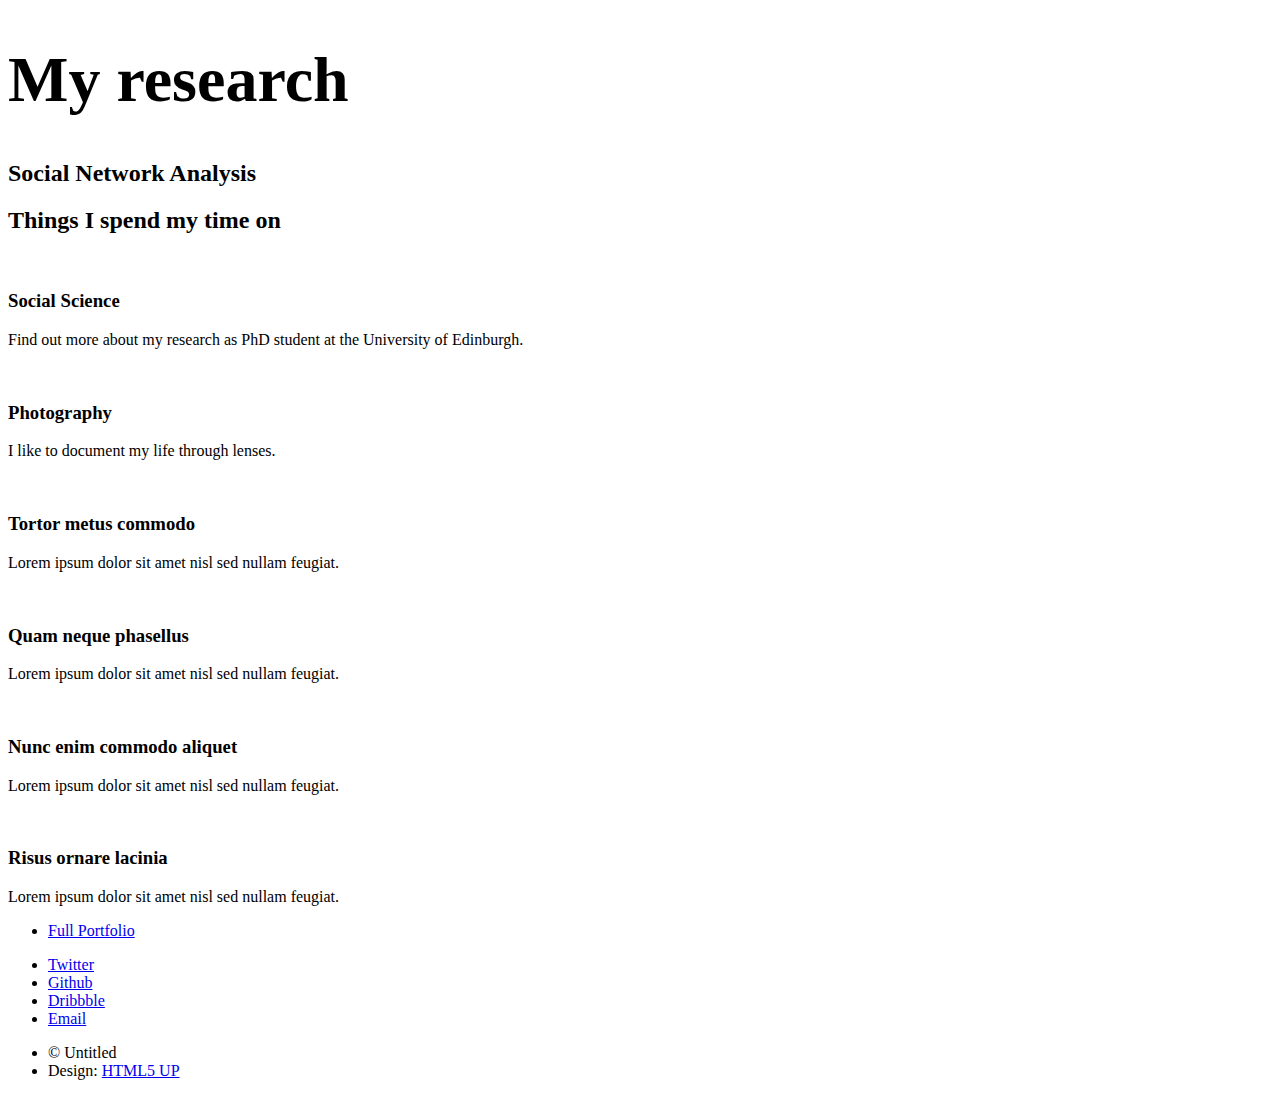
==== Research/index.html @ c4f0f3fb "add second page" ====
<!DOCTYPE HTML>
<!--
	Strata by HTML5 UP
	html5up.net | @ajlkn
	Free for personal and commercial use under the CCA 3.0 license (html5up.net/license)
-->
<html>
	<head>
		<title>Research</title>
		<meta charset="utf-8" />
		<meta name="viewport" content="width=device-width, initial-scale=1, user-scalable=no" />
		<link rel="stylesheet" href="assets/css/main.css" />
		<style>
			#header	h1 {
				font-size: 4em;
			}
		</style>
	</head>
	<body class="is-preload">

		<!-- Header -->
			<header id="header">
				<div class="inner">
					<h1>My research</h1>
				</div>
			</header>

		<!-- Main -->
			<div id="main">

				<!-- One -->
					<section id="one">
						<header class="major">
							<h2>Social Network Analysis</h2>
						</header>
					</section>

				<!-- Two -->
					<section id="two">
						<h2>Things I spend my time on</h2>
						<div class="row">
							<div class="col-6 col-12-xsmall work-item">
								<a href="https://www.sps.ed.ac.uk/staff/paul-schuler" target="_blank" class="image fit"><img src="images/thumbs/01.JPG" alt="" /></a>
								<h3>Social Science</h3>
								<p>Find out more about my research as PhD student at the University of Edinburgh.</p>
							</div>
							<div class="col-6 col-12-xsmall work-item">
								<a href="#"  class="image fit"><img src="images/thumbs/02.JPG" alt="" /></a>
								<h3>Photography</h3>
								<p>I like to document my life through lenses.</p>
							</div>
							<article class="col-6 col-12-xsmall work-item">
								<a href="images/fulls/03.jpg" class="image fit thumb"><img src="images/thumbs/03.jpg" alt="" /></a>
								<h3>Tortor metus commodo</h3>
								<p>Lorem ipsum dolor sit amet nisl sed nullam feugiat.</p>
							</article>
							<article class="col-6 col-12-xsmall work-item">
								<a href="images/fulls/04.jpg" class="image fit thumb"><img src="images/thumbs/04.jpg" alt="" /></a>
								<h3>Quam neque phasellus</h3>
								<p>Lorem ipsum dolor sit amet nisl sed nullam feugiat.</p>
							</article>
							<article class="col-6 col-12-xsmall work-item">
								<a href="images/fulls/05.jpg" class="image fit thumb"><img src="images/thumbs/05.jpg" alt="" /></a>
								<h3>Nunc enim commodo aliquet</h3>
								<p>Lorem ipsum dolor sit amet nisl sed nullam feugiat.</p>
							</article>
							<article class="col-6 col-12-xsmall work-item">
								<a href="images/fulls/06.jpg" class="image fit thumb"><img src="images/thumbs/06.jpg" alt="" /></a>
								<h3>Risus ornare lacinia</h3>
								<p>Lorem ipsum dolor sit amet nisl sed nullam feugiat.</p>
							</article>
						</div>
						<ul class="actions">
							<li><a href="#" class="button">Full Portfolio</a></li>
						</ul>
					</section>

				

				<!-- Four -->
				<!--
					<section id="four">
						<h2>Elements</h2>

						<section>
							<h4>Text</h4>
							<p>This is <b>bold</b> and this is <strong>strong</strong>. This is <i>italic</i> and this is <em>emphasized</em>.
							This is <sup>superscript</sup> text and this is <sub>subscript</sub> text.
							This is <u>underlined</u> and this is code: <code>for (;;) { ... }</code>. Finally, <a href="#">this is a link</a>.</p>
							<hr />
							<header>
								<h4>Heading with a Subtitle</h4>
								<p>Lorem ipsum dolor sit amet nullam id egestas urna aliquam</p>
							</header>
							<p>Nunc lacinia ante nunc ac lobortis. Interdum adipiscing gravida odio porttitor sem non mi integer non faucibus ornare mi ut ante amet placerat aliquet. Volutpat eu sed ante lacinia sapien lorem accumsan varius montes viverra nibh in adipiscing blandit tempus accumsan.</p>
							<header>
								<h5>Heading with a Subtitle</h5>
								<p>Lorem ipsum dolor sit amet nullam id egestas urna aliquam</p>
							</header>
							<p>Nunc lacinia ante nunc ac lobortis. Interdum adipiscing gravida odio porttitor sem non mi integer non faucibus ornare mi ut ante amet placerat aliquet. Volutpat eu sed ante lacinia sapien lorem accumsan varius montes viverra nibh in adipiscing blandit tempus accumsan.</p>
							<hr />
							<h2>Heading Level 2</h2>
							<h3>Heading Level 3</h3>
							<h4>Heading Level 4</h4>
							<h5>Heading Level 5</h5>
							<h6>Heading Level 6</h6>
							<hr />
							<h5>Blockquote</h5>
							<blockquote>Fringilla nisl. Donec accumsan interdum nisi, quis tincidunt felis sagittis eget tempus euismod. Vestibulum ante ipsum primis in faucibus vestibulum. Blandit adipiscing eu felis iaculis volutpat ac adipiscing accumsan faucibus. Vestibulum ante ipsum primis in faucibus lorem ipsum dolor sit amet nullam adipiscing eu felis.</blockquote>
							<h5>Preformatted</h5>
							<pre><code>i = 0;

while (!deck.isInOrder()) {
print 'Iteration ' + i;
deck.shuffle();
i++;
}

print 'It took ' + i + ' iterations to sort the deck.';</code></pre>
						</section>

						<section>
							<h4>Lists</h4>
							<div class="row">
								<div class="col-6 col-12-xsmall">
									<h5>Unordered</h5>
									<ul>
										<li>Dolor pulvinar etiam magna etiam.</li>
										<li>Sagittis adipiscing lorem eleifend.</li>
										<li>Felis enim feugiat dolore viverra.</li>
									</ul>
									<h5>Alternate</h5>
									<ul class="alt">
										<li>Dolor pulvinar etiam magna etiam.</li>
										<li>Sagittis adipiscing lorem eleifend.</li>
										<li>Felis enim feugiat dolore viverra.</li>
									</ul>
								</div>
								<div class="col-6 col-12-xsmall">
									<h5>Ordered</h5>
									<ol>
										<li>Dolor pulvinar etiam magna etiam.</li>
										<li>Etiam vel felis at lorem sed viverra.</li>
										<li>Felis enim feugiat dolore viverra.</li>
										<li>Dolor pulvinar etiam magna etiam.</li>
										<li>Etiam vel felis at lorem sed viverra.</li>
										<li>Felis enim feugiat dolore viverra.</li>
									</ol>
									<h5>Icons</h5>
									<ul class="icons">
										<li><a href="#" class="icon brands fa-twitter"><span class="label">Twitter</span></a></li>
										<li><a href="#" class="icon brands fa-facebook-f"><span class="label">Facebook</span></a></li>
										<li><a href="#" class="icon brands fa-instagram"><span class="label">Instagram</span></a></li>
										<li><a href="#" class="icon brands fa-github"><span class="label">Github</span></a></li>
										<li><a href="#" class="icon brands fa-dribbble"><span class="label">Dribbble</span></a></li>
										<li><a href="#" class="icon brands fa-tumblr"><span class="label">Tumblr</span></a></li>
									</ul>
								</div>
							</div>
							<h5>Actions</h5>
							<ul class="actions">
								<li><a href="#" class="button primary">Default</a></li>
								<li><a href="#" class="button">Default</a></li>
							</ul>
							<ul class="actions small">
								<li><a href="#" class="button primary small">Small</a></li>
								<li><a href="#" class="button small">Small</a></li>
							</ul>
							<div class="row">
								<div class="col-6 col-12-small">
									<ul class="actions stacked">
										<li><a href="#" class="button primary">Default</a></li>
										<li><a href="#" class="button">Default</a></li>
									</ul>
								</div>
								<div class="col-6 col-12-small">
									<ul class="actions stacked">
										<li><a href="#" class="button primary small">Small</a></li>
										<li><a href="#" class="button small">Small</a></li>
									</ul>
								</div>
								<div class="col-6 col-12-small">
									<ul class="actions stacked">
										<li><a href="#" class="button primary fit">Default</a></li>
										<li><a href="#" class="button fit">Default</a></li>
									</ul>
								</div>
								<div class="col-6 col-12-small">
									<ul class="actions stacked">
										<li><a href="#" class="button primary small fit">Small</a></li>
										<li><a href="#" class="button small fit">Small</a></li>
									</ul>
								</div>
							</div>
						</section>

						<section>
							<h4>Table</h4>
							<h5>Default</h5>
							<div class="table-wrapper">
								<table>
									<thead>
										<tr>
											<th>Name</th>
											<th>Description</th>
											<th>Price</th>
										</tr>
									</thead>
									<tbody>
										<tr>
											<td>Item One</td>
											<td>Ante turpis integer aliquet porttitor.</td>
											<td>29.99</td>
										</tr>
										<tr>
											<td>Item Two</td>
											<td>Vis ac commodo adipiscing arcu aliquet.</td>
											<td>19.99</td>
										</tr>
										<tr>
											<td>Item Three</td>
											<td> Morbi faucibus arcu accumsan lorem.</td>
											<td>29.99</td>
										</tr>
										<tr>
											<td>Item Four</td>
											<td>Vitae integer tempus condimentum.</td>
											<td>19.99</td>
										</tr>
										<tr>
											<td>Item Five</td>
											<td>Ante turpis integer aliquet porttitor.</td>
											<td>29.99</td>
										</tr>
									</tbody>
									<tfoot>
										<tr>
											<td colspan="2"></td>
											<td>100.00</td>
										</tr>
									</tfoot>
								</table>
							</div>

							<h5>Alternate</h5>
							<div class="table-wrapper">
								<table class="alt">
									<thead>
										<tr>
											<th>Name</th>
											<th>Description</th>
											<th>Price</th>
										</tr>
									</thead>
									<tbody>
										<tr>
											<td>Item One</td>
											<td>Ante turpis integer aliquet porttitor.</td>
											<td>29.99</td>
										</tr>
										<tr>
											<td>Item Two</td>
											<td>Vis ac commodo adipiscing arcu aliquet.</td>
											<td>19.99</td>
										</tr>
										<tr>
											<td>Item Three</td>
											<td> Morbi faucibus arcu accumsan lorem.</td>
											<td>29.99</td>
										</tr>
										<tr>
											<td>Item Four</td>
											<td>Vitae integer tempus condimentum.</td>
											<td>19.99</td>
										</tr>
										<tr>
											<td>Item Five</td>
											<td>Ante turpis integer aliquet porttitor.</td>
											<td>29.99</td>
										</tr>
									</tbody>
									<tfoot>
										<tr>
											<td colspan="2"></td>
											<td>100.00</td>
										</tr>
									</tfoot>
								</table>
							</div>
						</section>

						<section>
							<h4>Buttons</h4>
							<ul class="actions">
								<li><a href="#" class="button primary">Primary</a></li>
								<li><a href="#" class="button">Default</a></li>
							</ul>
							<ul class="actions">
								<li><a href="#" class="button large">Large</a></li>
								<li><a href="#" class="button">Default</a></li>
								<li><a href="#" class="button small">Small</a></li>
							</ul>
							<ul class="actions fit">
								<li><a href="#" class="button primary fit">Fit</a></li>
								<li><a href="#" class="button fit">Fit</a></li>
							</ul>
							<ul class="actions fit small">
								<li><a href="#" class="button primary fit small">Fit + Small</a></li>
								<li><a href="#" class="button fit small">Fit + Small</a></li>
							</ul>
							<ul class="actions">
								<li><a href="#" class="button primary icon solid fa-download">Icon</a></li>
								<li><a href="#" class="button icon solid fa-download">Icon</a></li>
							</ul>
							<ul class="actions">
								<li><span class="button primary disabled">Primary</span></li>
								<li><span class="button disabled">Default</span></li>
							</ul>
						</section>

						<section>
							<h4>Form</h4>
							<form method="post" action="#">
								<div class="row gtr-uniform gtr-50">
									<div class="col-6 col-12-xsmall">
										<input type="text" name="demo-name" id="demo-name" value="" placeholder="Name" />
									</div>
									<div class="col-6 col-12-xsmall">
										<input type="email" name="demo-email" id="demo-email" value="" placeholder="Email" />
									</div>
									<div class="col-12">
										<select name="demo-category" id="demo-category">
											<option value="">- Category -</option>
											<option value="1">Manufacturing</option>
											<option value="1">Shipping</option>
											<option value="1">Administration</option>
											<option value="1">Human Resources</option>
										</select>
									</div>
									<div class="col-4 col-12-small">
										<input type="radio" id="demo-priority-low" name="demo-priority" checked>
										<label for="demo-priority-low">Low Priority</label>
									</div>
									<div class="col-4 col-12-small">
										<input type="radio" id="demo-priority-normal" name="demo-priority">
										<label for="demo-priority-normal">Normal Priority</label>
									</div>
									<div class="col-4 col-12-small">
										<input type="radio" id="demo-priority-high" name="demo-priority">
										<label for="demo-priority-high">High Priority</label>
									</div>
									<div class="col-6 col-12-small">
										<input type="checkbox" id="demo-copy" name="demo-copy">
										<label for="demo-copy">Email me a copy of this message</label>
									</div>
									<div class="col-6 col-12-small">
										<input type="checkbox" id="demo-human" name="demo-human" checked>
										<label for="demo-human">I am a human and not a robot</label>
									</div>
									<div class="col-12">
										<textarea name="demo-message" id="demo-message" placeholder="Enter your message" rows="6"></textarea>
									</div>
									<div class="col-12">
										<ul class="actions">
											<li><input type="submit" value="Send Message" class="primary" /></li>
											<li><input type="reset" value="Reset" /></li>
										</ul>
									</div>
								</div>
							</form>
						</section>

						<section>
							<h4>Image</h4>
							<h5>Fit</h5>
							<div class="box alt">
								<div class="row gtr-50 gtr-uniform">
									<div class="col-12"><span class="image fit"><img src="images/fulls/05.jpg" alt="" /></span></div>
									<div class="col-4"><span class="image fit"><img src="images/thumbs/01.jpg" alt="" /></span></div>
									<div class="col-4"><span class="image fit"><img src="images/thumbs/02.jpg" alt="" /></span></div>
									<div class="col-4"><span class="image fit"><img src="images/thumbs/03.jpg" alt="" /></span></div>
									<div class="col-4"><span class="image fit"><img src="images/thumbs/04.jpg" alt="" /></span></div>
									<div class="col-4"><span class="image fit"><img src="images/thumbs/05.jpg" alt="" /></span></div>
									<div class="col-4"><span class="image fit"><img src="images/thumbs/06.jpg" alt="" /></span></div>
									<div class="col-4"><span class="image fit"><img src="images/thumbs/03.jpg" alt="" /></span></div>
									<div class="col-4"><span class="image fit"><img src="images/thumbs/02.jpg" alt="" /></span></div>
									<div class="col-4"><span class="image fit"><img src="images/thumbs/01.jpg" alt="" /></span></div>
								</div>
							</div>
							<h5>Left &amp; Right</h5>
							<p><span class="image left"><img src="images/avatar.jpg" alt="" /></span>Fringilla nisl. Donec accumsan interdum nisi, quis tincidunt felis sagittis eget. tempus euismod. Vestibulum ante ipsum primis in faucibus vestibulum. Blandit adipiscing eu felis iaculis volutpat ac adipiscing accumsan eu faucibus. Integer ac pellentesque praesent tincidunt felis sagittis eget. tempus euismod. Vestibulum ante ipsum primis in faucibus vestibulum. Blandit adipiscing eu felis iaculis volutpat ac adipiscing accumsan eu faucibus. Integer ac pellentesque praesent. Donec accumsan interdum nisi, quis tincidunt felis sagittis eget. tempus euismod. Vestibulum ante ipsum primis in faucibus vestibulum. Blandit adipiscing eu felis iaculis volutpat ac adipiscing accumsan eu faucibus. Integer ac pellentesque praesent tincidunt felis sagittis eget. tempus euismod. Vestibulum ante ipsum primis in faucibus vestibulum. Blandit adipiscing eu felis iaculis volutpat ac adipiscing accumsan eu faucibus. Integer ac pellentesque praesent.</p>
							<p><span class="image right"><img src="images/avatar.jpg" alt="" /></span>Fringilla nisl. Donec accumsan interdum nisi, quis tincidunt felis sagittis eget. tempus euismod. Vestibulum ante ipsum primis in faucibus vestibulum. Blandit adipiscing eu felis iaculis volutpat ac adipiscing accumsan eu faucibus. Integer ac pellentesque praesent tincidunt felis sagittis eget. tempus euismod. Vestibulum ante ipsum primis in faucibus vestibulum. Blandit adipiscing eu felis iaculis volutpat ac adipiscing accumsan eu faucibus. Integer ac pellentesque praesent. Donec accumsan interdum nisi, quis tincidunt felis sagittis eget. tempus euismod. Vestibulum ante ipsum primis in faucibus vestibulum. Blandit adipiscing eu felis iaculis volutpat ac adipiscing accumsan eu faucibus. Integer ac pellentesque praesent tincidunt felis sagittis eget. tempus euismod. Vestibulum ante ipsum primis in faucibus vestibulum. Blandit adipiscing eu felis iaculis volutpat ac adipiscing accumsan eu faucibus. Integer ac pellentesque praesent.</p>
						</section>

					</section>
				-->

			</div>

		<!-- Footer -->
			<footer id="footer">
				<div class="inner">
					<ul class="icons">
						<li><a href="#" class="icon brands fa-twitter"><span class="label">Twitter</span></a></li>
						<li><a href="#" class="icon brands fa-github"><span class="label">Github</span></a></li>
						<li><a href="#" class="icon brands fa-dribbble"><span class="label">Dribbble</span></a></li>
						<li><a href="#" class="icon solid fa-envelope"><span class="label">Email</span></a></li>
					</ul>
					<ul class="copyright">
						<li>&copy; Untitled</li><li>Design: <a href="http://html5up.net">HTML5 UP</a></li>
					</ul>
				</div>
			</footer>

		<!-- Scripts -->
			<script src="assets/js/jquery.min.js"></script>
			<!-- <script src="assets/js/jquery.poptrox.min.js"></script> -->
			<script src="assets/js/browser.min.js"></script>
			<script src="assets/js/breakpoints.min.js"></script>
			<script src="assets/js/util.js"></script>
			<script src="assets/js/main.js"></script>

	</body>
</html>
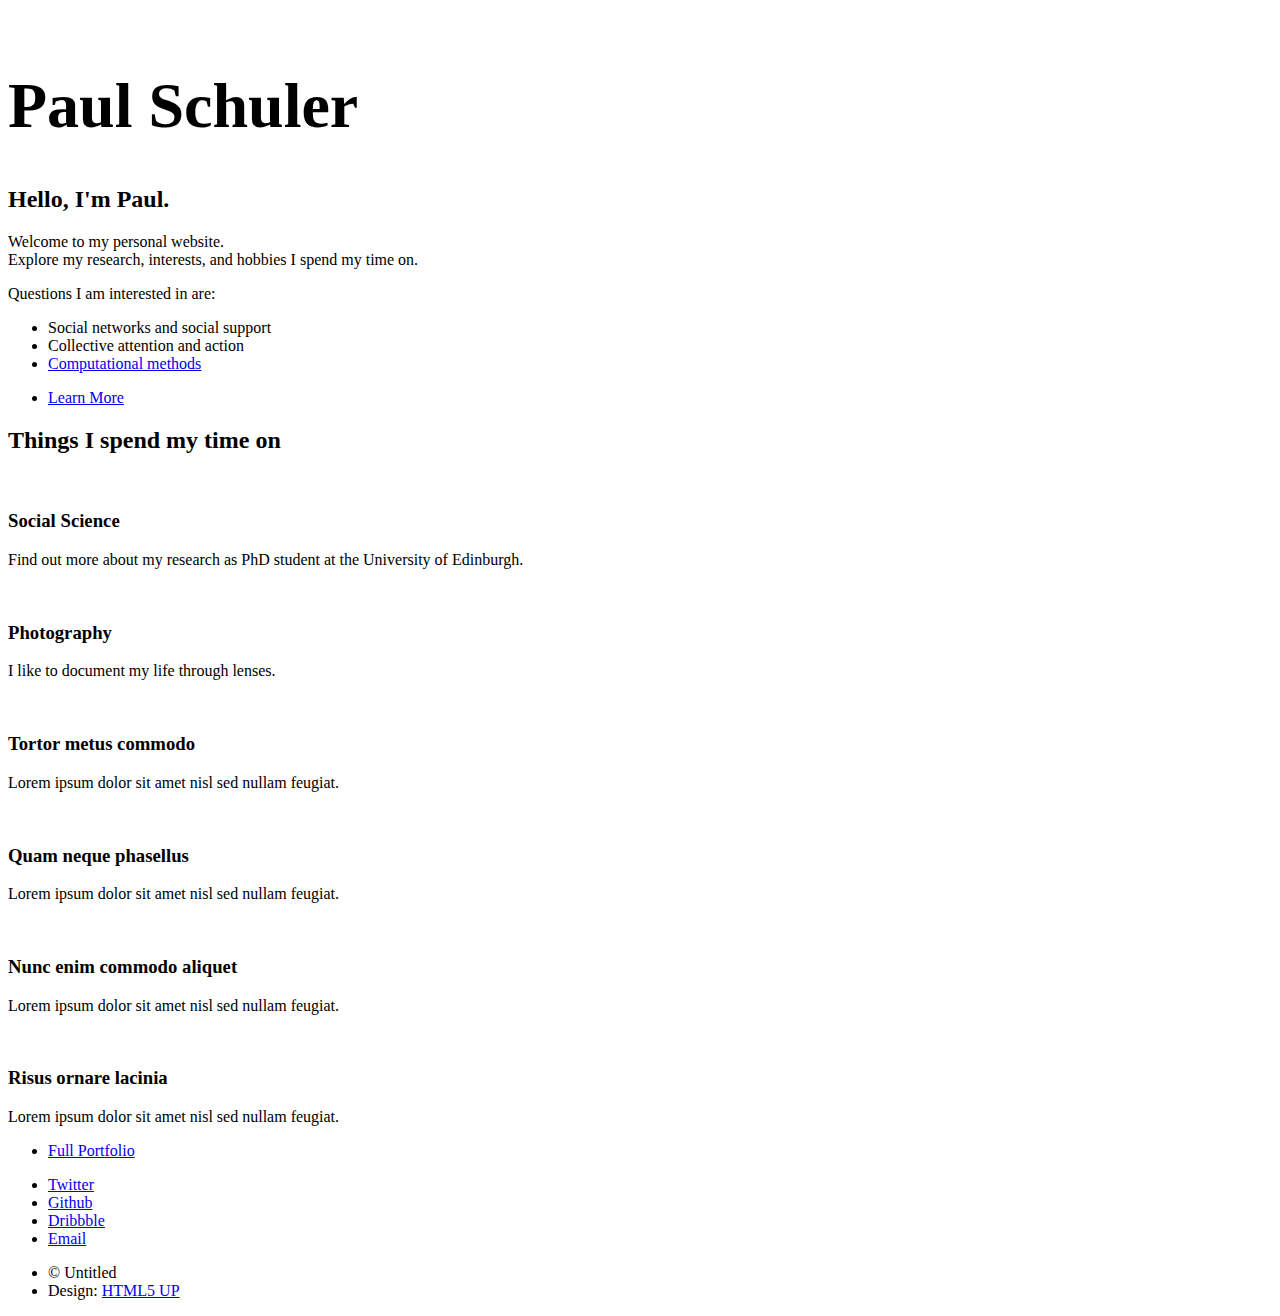
==== commit c703e7d7: "change html" ====
--- a/Research/index.html
+++ b/Research/index.html
@@ -6,7 +6,7 @@
 -->
 <html>
 	<head>
-		<title>Research</title>
+		<title>Paul Schuler - Personal Website</title>
 		<meta charset="utf-8" />
 		<meta name="viewport" content="width=device-width, initial-scale=1, user-scalable=no" />
 		<link rel="stylesheet" href="assets/css/main.css" />
@@ -21,7 +21,8 @@
 		<!-- Header -->
 			<header id="header">
 				<div class="inner">
-					<h1>My research</h1>
+					<a href="#" class="image avatar"><img src="images/avatar.jpg" alt="" /></a>
+					<h1>Paul Schuler</h1>
 				</div>
 			</header>
 
@@ -31,8 +32,27 @@
 				<!-- One -->
 					<section id="one">
 						<header class="major">
-							<h2>Social Network Analysis</h2>
+							<h2>Hello, I'm Paul.</h2>
 						</header>
+						<p>Welcome to my personal website. </br> Explore my research, interests, and hobbies I spend my time on.  </p>
+							
+						<p>
+					Questions I am interested in are:
+						</p>
+						<ul>
+								<li>
+									Social networks and social support
+								</li>
+								<li> 
+									Collective attention and action
+								</li>
+								<li>
+									<a href="https://liu.se/en/education/program/f7mcd" target="_blank"> Computational methods</a> 
+								</li>
+							</ul>
+						<ul class="actions">
+							<li><a href="https://paul-schuler.com/" target="_blank" class="button">Learn More</a></li>
+						</ul>
 					</section>
 
 				<!-- Two -->
@@ -45,7 +65,7 @@
 								<p>Find out more about my research as PhD student at the University of Edinburgh.</p>
 							</div>
 							<div class="col-6 col-12-xsmall work-item">
-								<a href="#"  class="image fit"><img src="images/thumbs/02.JPG" alt="" /></a>
+								<a href="https://github.com/PaulKSchuler/PaulKSchuler.github.io/tree/master/Research"  class="image fit"><img src="images/thumbs/02.JPG" alt="" /></a>
 								<h3>Photography</h3>
 								<p>I like to document my life through lenses.</p>
 							</div>
